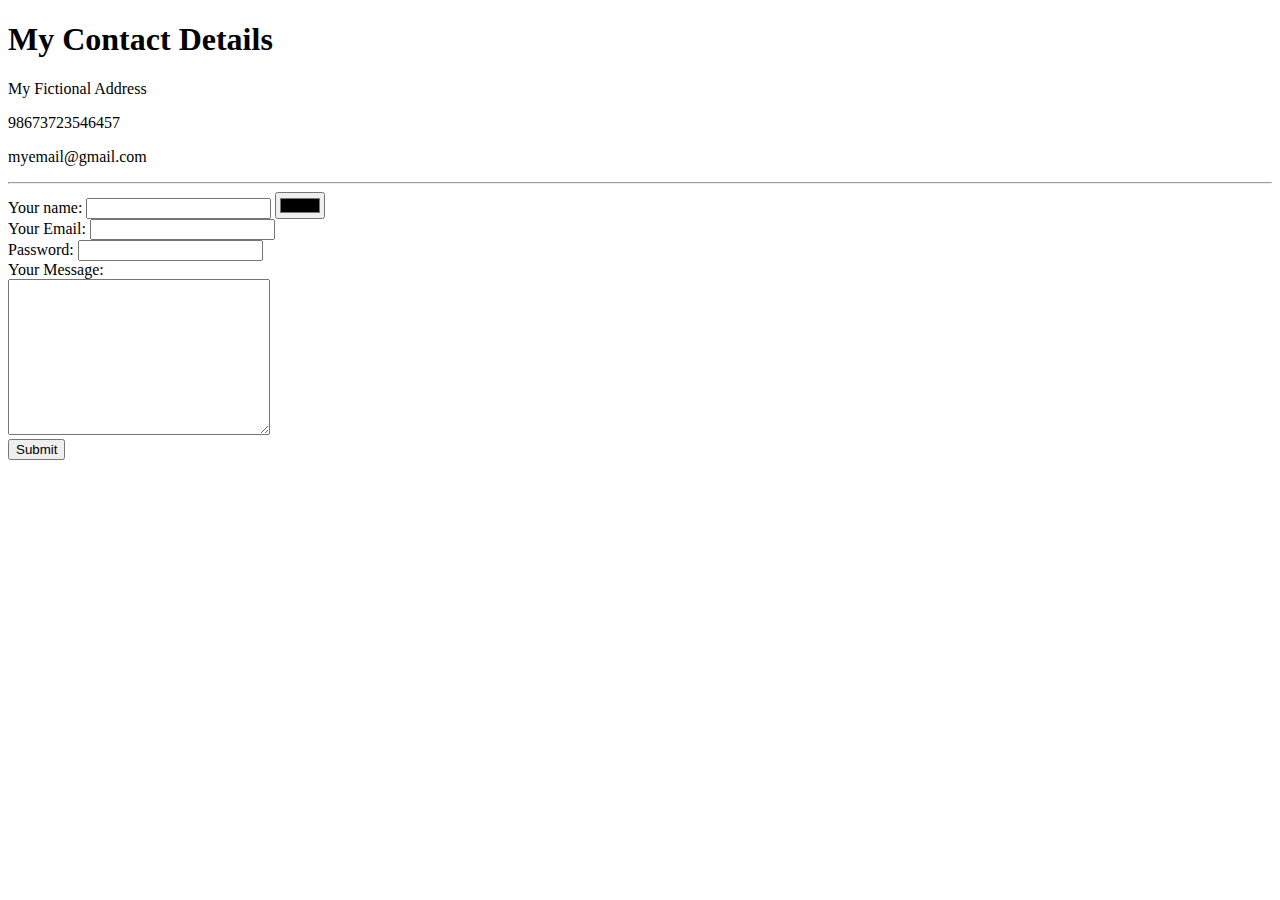
==== Contact Me.html @ 75d6aa74 "Add initial CV website files" ====
<!DOCTYPE html>
<html lang="en" dir="ltr">
  <head>
    <meta charset="utf-8">
    <title>Contact Me</title>
  </head>
  <body>
    <h1>My Contact Details</h1>
    <p>My Fictional Address</p>
    <p>98673723546457</p>
    <p>myemail@gmail.com</p>
    <hr>

    <form class="" action="mailto:hiakanksha7@gmail.com" method="post" enctype="text/plain">
      <label for="">Your name:</label>
      <input type="text" name="yourName" value="">
      <input type="color" name="" value=""><br>
      <label for="">Your Email:</label>
      <input type="email" name="yourEmail" value=""><br>
      <label for="">Password:</label>
      <input type="password" name="yourPassword" value=""><br>
      <label for="">Your Message:</label><br>
      <textarea name="yourMessage" rows="10" cols="30"></textarea><br>
      <input type="submit" name="">
    </form>
  </body>
</html>
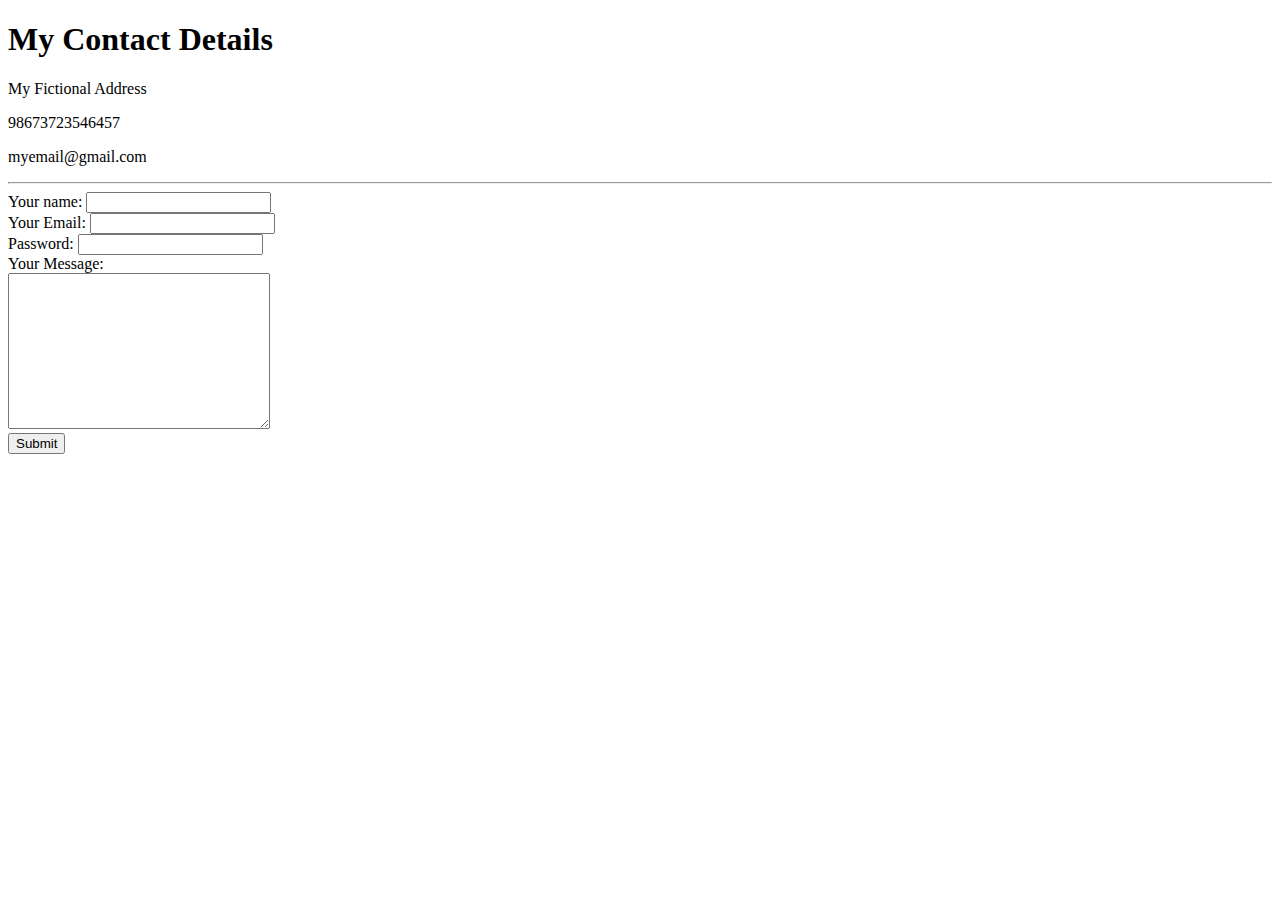
==== commit 5eefc123: "Uploaded new changes" ====
--- a/Contact Me.html
+++ b/Contact Me.html
@@ -3,6 +3,7 @@
   <head>
     <meta charset="utf-8">
     <title>Contact Me</title>
+    <link rel="stylesheet" href="css/styles.css">
   </head>
   <body>
     <h1>My Contact Details</h1>
@@ -13,8 +14,7 @@
 
     <form class="" action="mailto:hiakanksha7@gmail.com" method="post" enctype="text/plain">
       <label for="">Your name:</label>
-      <input type="text" name="yourName" value="">
-      <input type="color" name="" value=""><br>
+      <input type="text" name="yourName" value=""><br>
       <label for="">Your Email:</label>
       <input type="email" name="yourEmail" value=""><br>
       <label for="">Password:</label>
